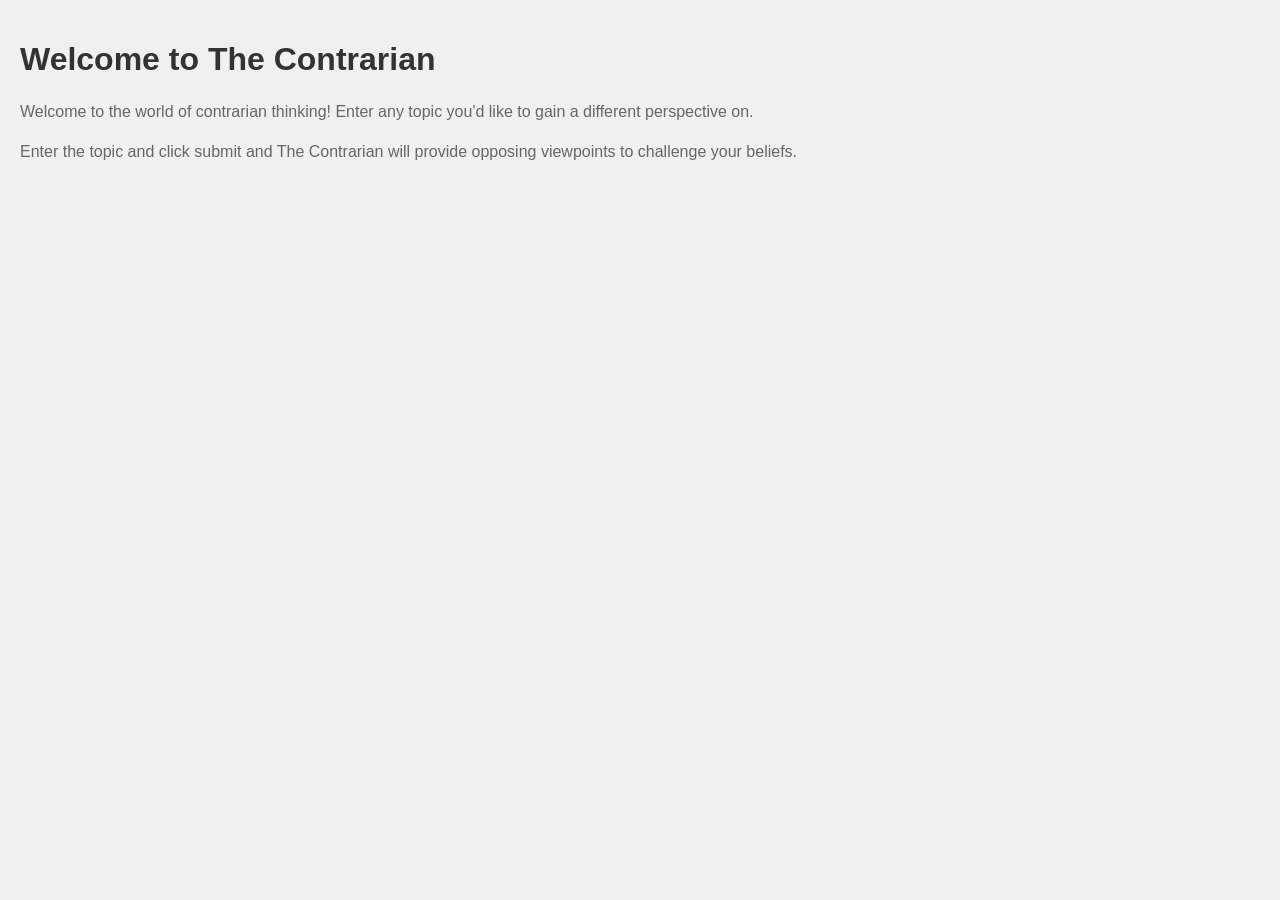
==== index.html @ b9feff4d "Fixed css issue" ====
<!DOCTYPE html>
<html lang="en">
<head>
    <meta charset="UTF-8">
    <meta name="viewport" content="width=device-width, initial-scale=1.0">
    <title>The Contrarian</title>
    <link rel="stylesheet" href="main.css">
</head>
<body>
    <h1>Welcome to The Contrarian</h1>
    <p>Welcome to the world of contrarian thinking! Enter any topic you'd like to gain a different perspective on.</p>
    <p>Enter the topic and click submit and The Contrarian will provide opposing viewpoints to challenge your beliefs.</p>
</body>
---- main.css ----
/* for the index.html page */
body {
    font-family: Arial, sans-serif;
    background-color: #f0f0f0;
    margin: 0;
    padding: 20px;
}
h1 {
    color: #333;
}
p {
    color: #666;
    line-height: 1.5;
}
a {
    color: #007BFF;
    text-decoration: none;
}
a:hover {
    text-decoration: underline;
}
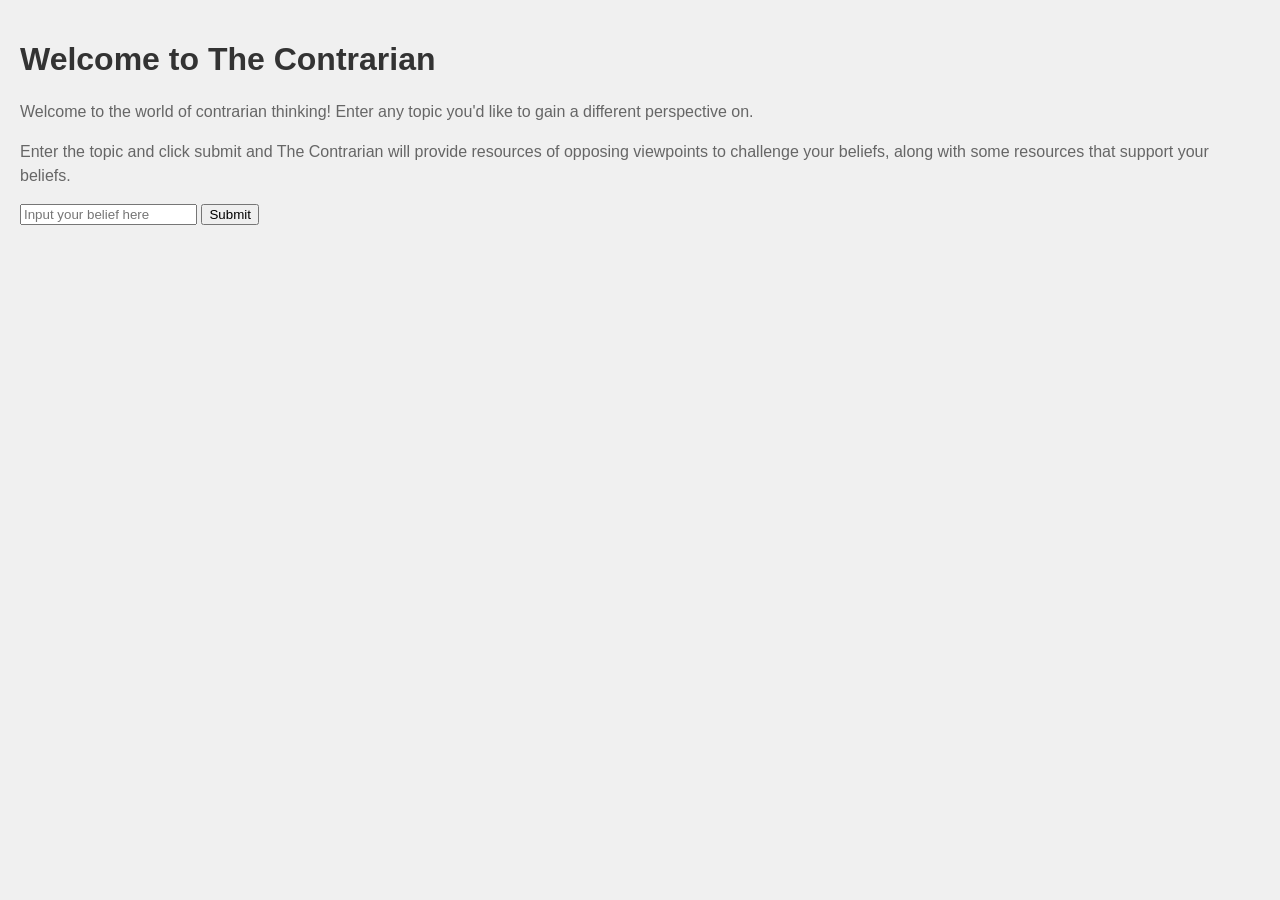
==== commit a05a7a64: "Added the barebones of Flask architecture" ====
--- a/index.html
+++ b/index.html
@@ -9,5 +9,9 @@
 <body>
     <h1>Welcome to The Contrarian</h1>
     <p>Welcome to the world of contrarian thinking! Enter any topic you'd like to gain a different perspective on.</p>
-    <p>Enter the topic and click submit and The Contrarian will provide opposing viewpoints to challenge your beliefs.</p>
+    <p>Enter the topic and click submit and The Contrarian will provide resources of opposing viewpoints to challenge your beliefs, along with some resources that support your beliefs.</p>
+    <form action="\" method="POST">
+        <input name="belief" placeholder="Input your belief here" type="text" maxlength="220">
+        <input name="submit" type="submit">
+    </form>
 </body>
